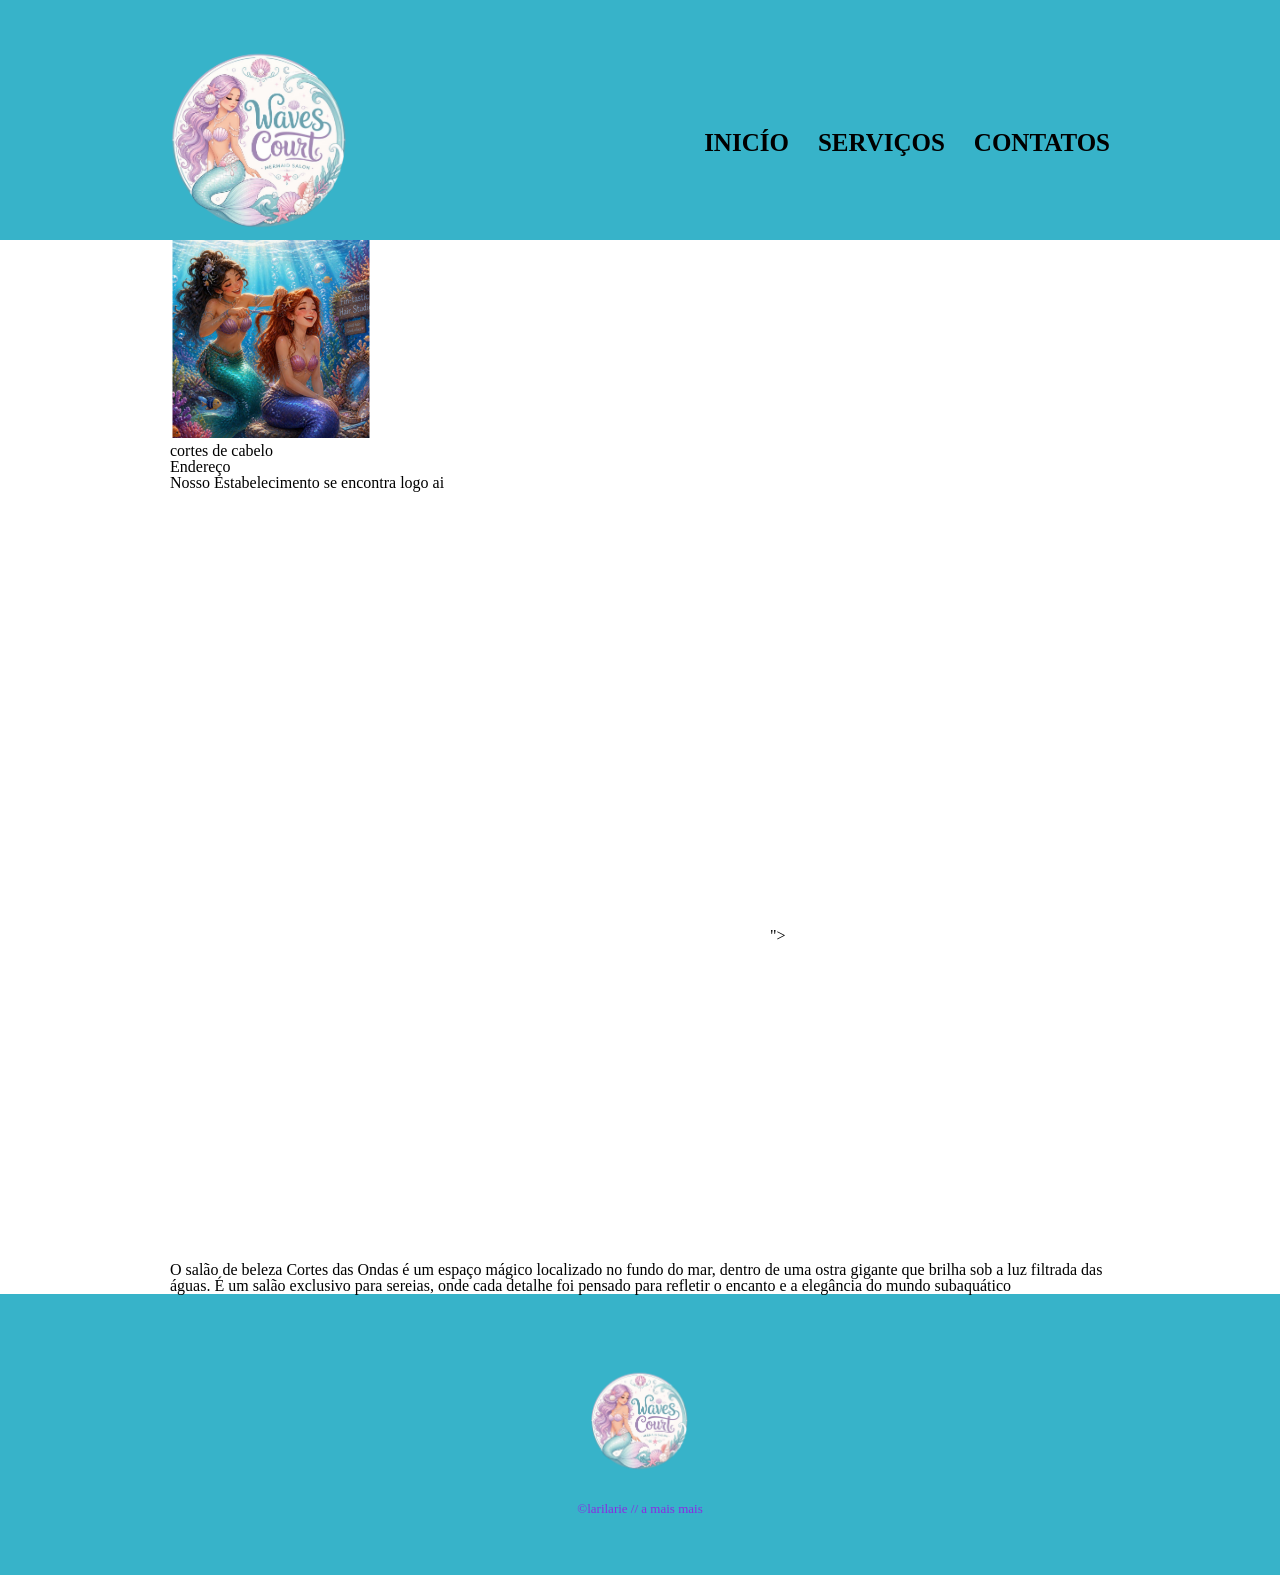
==== index.html @ bcb4947f "1a" ====
<!DOCTYPE html>
<html lang="pt-br">
<head>
    <meta charset="UTF-8">
    <meta name="viewport" content="width=device-width, initial-scale=1.0">
    <title>serviços</title>
    <link rel="stylesheet" href="reset.css">
    <link rel="stylesheet" href="servicos.css">
</head>
<body>
     <header>
        <div class="caixa">
           <h1><img src="corte das onda (1).png" alt=""></h1>

           <nav>
              <ul>
               <li><a href="index.html">INICÍO</a></li>
               <li><a href="servicos.html">SERVIÇOS</a></li>
               <li><a href="contatos.html">CONTATOS</a></li>
              </ul>
           </nav>
        </div>
    </header>
<main>
<div class="Imagem">
<img src="cabelo.png">
<p>cortes de cabelo</p>
</div>
<div class="mapa">
    <h2>Endereço</h2>
<p>Nosso Estabelecimento se encontra logo ai</p>

<iframe src="https://www.google.com/maps/embed?pb=!1m18!1m12!1m3!1d235.6997901254858!2d-49.26123766700026!3d-25.39044423285225!2m3!1f0!2f0!3f0!3m2!1i1024!2i768!4f13.1!3m3!1m2!1s0x94dce694fe8ef4c1%3A0xcb1726e9e4c3270a!2sR.%20Prof.%20Nilo%20Brand%C3%A3o%2C%2071%20-%20S%C3%A3o%20Louren%C3%A7o%2C%20Curitiba%20-%20PR%2C%2082210-050!5e0!3m2!1spt-BR!2sbr!4v1791296627369!5m2!1spt-BR!2sbr" width="600" height="450" style="border:0;" allowfullscreen="" loading="lazy" referrerpolicy="strict-origin-when-cross-origin"></iframe>">
</div>

<div class= "video">
    <iframe width="560" height="315" src="https://www.youtube.com/embed/yfuDEUaiZ2I?si=2q4bdSecLdITnBvF" title="YouTube video player" frameborder="0" allow="accelerometer; autoplay; clipboard-write; encrypted-media; gyroscope; picture-in-picture; web-share" referrerpolicy="strict-origin-when-cross-origin" allowfullscreen></iframe>

</div>

<div class="texto">
<p>O salão de beleza Cortes das Ondas é um espaço mágico localizado no fundo do mar, dentro de uma ostra gigante que brilha sob a luz filtrada das águas. É um salão exclusivo para sereias, onde cada detalhe foi pensado para refletir o encanto e a elegância do mundo subaquático</p>
</div>
</main>
<footer>
        <img src="corte das onda (1).png">
        <p class="copyright">&copy;larilarie // a mais mais</p>
    </footer>
</body>
---- servicos.css ----
header{
    background-color: rgb(55, 179, 201);
    padding: 20px;
}
nav{
    position: absolute;
    top: 110px;
    right: 0;

}
nav li{
    display: inline;
    margin: 0 0 0 25px;
}
nav a{
    text-transform: uppercase;
    color: black;
    font-weight: bold;
    font-size: 25px;
    text-decoration: none;
}
.caixa{
    position: relative;
    width: 940px;
    height: 200px;
    margin: 0 auto;
}
h1 img{
    width: 180px;
}
.servicos{
    width: 940px;
    margin: 20px auto;
    padding: 30px;
}
.servicos li{
    display: inline-block;
    text-align: center;
    width: 30%;
    vertical-align: top;
    margin: 0 1.5%;
    padding: 30px 15px;
    box-sizing: border-box;
    border: 2px solid black;
    border-radius: 10px;
}
.servicos img{
    width: 250px;
}
.servicos h2{
    font-size: 30px;
    font-weight: bold;
}
.descricao{
    font-size: 18px;
}
.preco{
    font-size: 22px;
    font-weight: bold;
    margin-top: 10px;
}
nav a:hover{
    color: rgb(133, 247, 255);
    text-decoration: underline;
}
.servicos li:hover{
    border-color: rgb(192, 175, 250)
}
.servicos li:active{
    border-color: rgb(233, 143, 255);
}
.servicos li:hover h2{
   font-size: 34px;
}
footer{
    text-align: center;
    background-color: rgb(55, 179, 201);
    padding: 60px 0 ;
}
footer img{
    width: 100px;
}
.copyright{
color: rgb(58, 1, 133);
font-size: 15px;
margin: 20px 0 0 ;
}
main{
    width: 940px;
    margin: 0 auto
}
form{
    margin: 40px 0;
}
form label, form p{
    display: block;
    font-size: 20px;
    margin: 0 0 10px;
}
.input-padrao{
    display: 0 0 20px;
    padding: 10px 25px;
    width: 50%;
}
.copyright{
    color: blueviolet;
    font-size: 13px;
    margin: 20px 0 0;
}
.checkbox{
    margin: 20px 0;
}
.enviar{
    width: 40%;
    padding: 15px 0;
    background-color: rgb(48, 167, 175);
    color: rgb(110, 9, 150);
    font-weight: bold;
    font-size: 18px;
    border: none;
    border-radius: 5px;
    transition: 1s all;
    cursor: pointer;
}
.enviar:hover{
    background-color: azure;
    transform: scale(1.2);
    animation: rotate 3s linear infinite;
}
    @keyframes rotate {
    0%{
        transform: rotate(0deg);
        border-style: solid;
        border-color: blue;
        }
    25%{
        transform: rotate(45deg);
        border-style: solid;
        border-color: blueviolets
    }
    50%{
        transform: rotate(0deg);
        border-style: solid;
        border-color: blueviolets
    }
    75%{
        transform: rotate(45deg);
        border-style: solid;
        border-color: blueviolets
    }
    100%{
        transform: rotate(0deg);
        border-style: solid;
        border-color: blueviolets
    }
    }
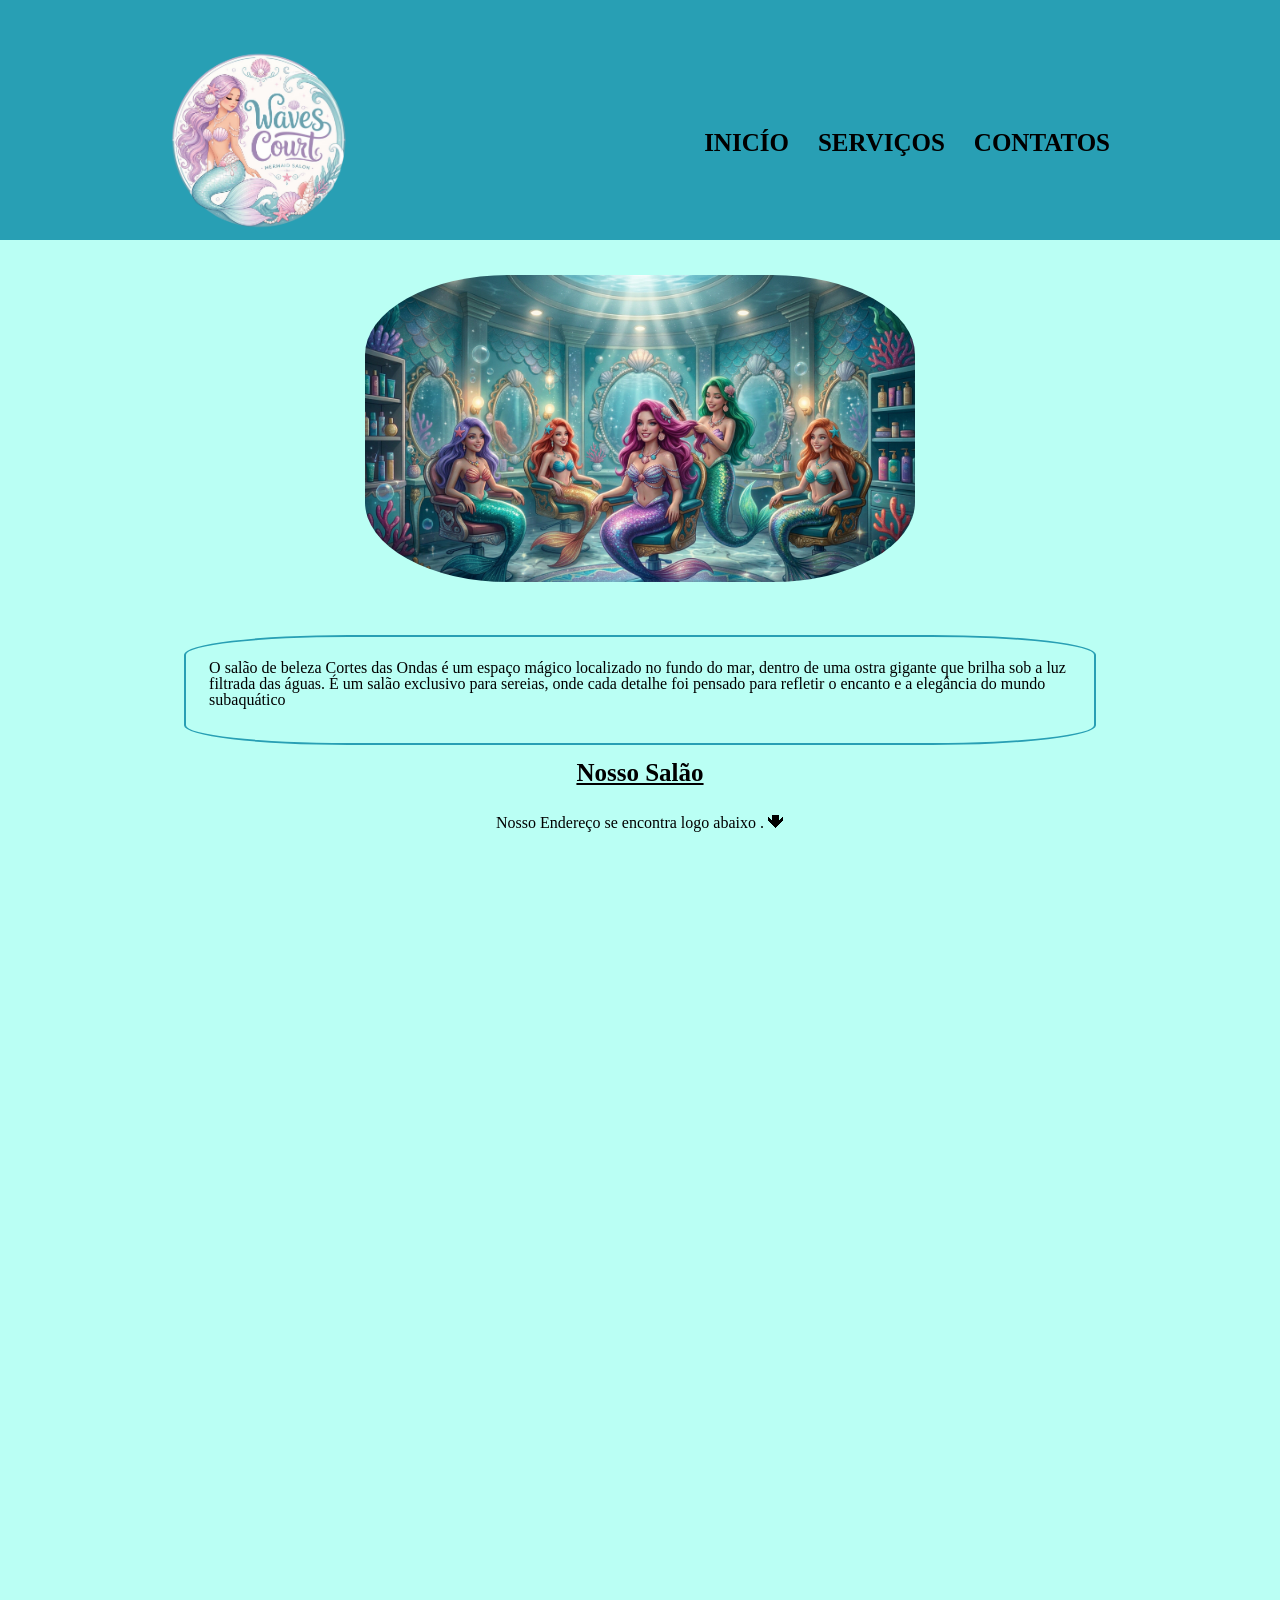
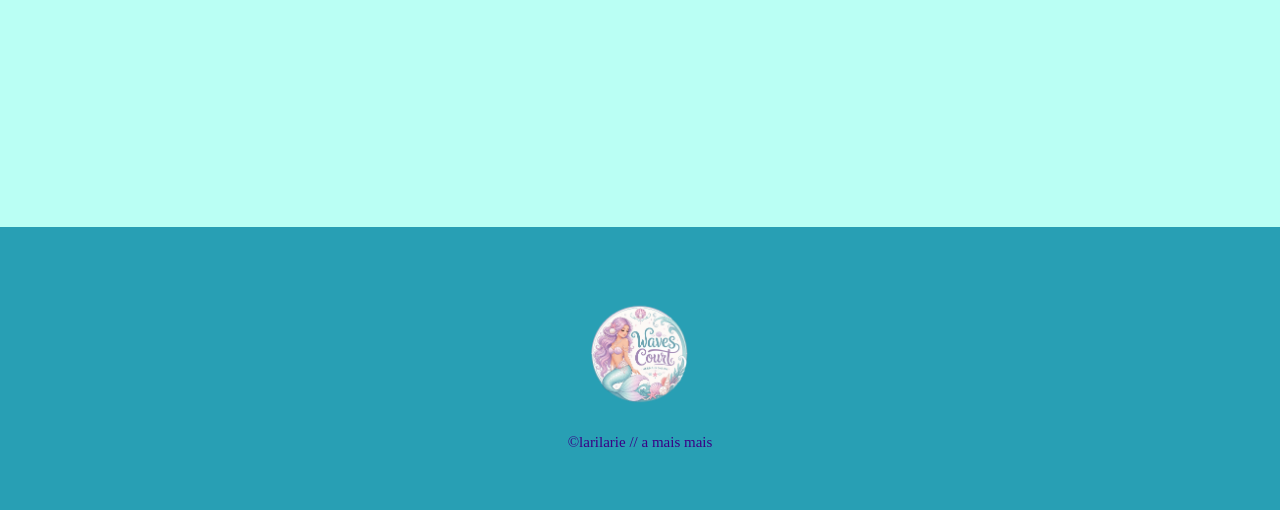
==== commit cf776bda: "1b" ====
--- a/index.html
+++ b/index.html
@@ -3,12 +3,15 @@
 <head>
     <meta charset="UTF-8">
     <meta name="viewport" content="width=device-width, initial-scale=1.0">
-    <title>serviços</title>
+    <title>Cortes das Ondas</title>
     <link rel="stylesheet" href="reset.css">
-    <link rel="stylesheet" href="servicos.css">
+    <link rel="stylesheet" href="style.css">
 </head>
+
 <body>
-     <header>
+
+    <header>
+
         <div class="caixa">
            <h1><img src="corte das onda (1).png" alt=""></h1>
 
@@ -19,31 +22,41 @@
                <li><a href="contatos.html">CONTATOS</a></li>
               </ul>
            </nav>
+
         </div>
+
     </header>
-<main>
+
+    <main>
+
 <div class="Imagem">
-<img src="cabelo.png">
-<p>cortes de cabelo</p>
-</div>
-<div class="mapa">
-    <h2>Endereço</h2>
-<p>Nosso Estabelecimento se encontra logo ai</p>
 
-<iframe src="https://www.google.com/maps/embed?pb=!1m18!1m12!1m3!1d235.6997901254858!2d-49.26123766700026!3d-25.39044423285225!2m3!1f0!2f0!3f0!3m2!1i1024!2i768!4f13.1!3m3!1m2!1s0x94dce694fe8ef4c1%3A0xcb1726e9e4c3270a!2sR.%20Prof.%20Nilo%20Brand%C3%A3o%2C%2071%20-%20S%C3%A3o%20Louren%C3%A7o%2C%20Curitiba%20-%20PR%2C%2082210-050!5e0!3m2!1spt-BR!2sbr!4v1791296627369!5m2!1spt-BR!2sbr" width="600" height="450" style="border:0;" allowfullscreen="" loading="lazy" referrerpolicy="strict-origin-when-cross-origin"></iframe>">
-</div>
-
-<div class= "video">
-    <iframe width="560" height="315" src="https://www.youtube.com/embed/yfuDEUaiZ2I?si=2q4bdSecLdITnBvF" title="YouTube video player" frameborder="0" allow="accelerometer; autoplay; clipboard-write; encrypted-media; gyroscope; picture-in-picture; web-share" referrerpolicy="strict-origin-when-cross-origin" allowfullscreen></iframe>
+    <h2><img src="inicial.png"></h2>
 
 </div>
 
 <div class="texto">
 <p>O salão de beleza Cortes das Ondas é um espaço mágico localizado no fundo do mar, dentro de uma ostra gigante que brilha sob a luz filtrada das águas. É um salão exclusivo para sereias, onde cada detalhe foi pensado para refletir o encanto e a elegância do mundo subaquático</p>
 </div>
+
+<div class="mapa">
+    <h2><u>Nosso Salão</u></h2>
+<p>Nosso Endereço se encontra logo abaixo . 🢃 </p>
+
+<iframe src="https://www.google.com/maps/embed?pb=!1m18!1m12!1m3!1d235.6997901254858!2d-49.26123766700026!3d-25.39044423285225!2m3!1f0!2f0!3f0!3m2!1i1024!2i768!4f13.1!3m3!1m2!1s0x94dce694fe8ef4c1%3A0xcb1726e9e4c3270a!2sR.%20Prof.%20Nilo%20Brand%C3%A3o%2C%2071%20-%20S%C3%A3o%20Louren%C3%A7o%2C%20Curitiba%20-%20PR%2C%2082210-050!5e0!3m2!1spt-BR!2sbr!4v1791296627369!5m2!1spt-BR!2sbr" width="600" height="450" style="border:0;" allowfullscreen="" loading="lazy" referrerpolicy="strict-origin-when-cross-origin"></iframe>
+</div>
+
+<div class= "video">
+    <iframe width="700" height="395" src="https://www.youtube.com/embed/yfuDEUaiZ2I?si=2q4bdSecLdITnBvF" title="YouTube video player" frameborder="0" allow="accelerometer; autoplay; clipboard-write; encrypted-media; gyroscope; picture-in-picture; web-share" referrerpolicy="strict-origin-when-cross-origin" allowfullscreen></iframe>
+
+</div>
+
+
 </main>
+
 <footer>
         <img src="corte das onda (1).png">
         <p class="copyright">&copy;larilarie // a mais mais</p>
     </footer>
+
 </body>
--- a/style.css
+++ b/style.css
@@ -0,0 +1,95 @@
+body{
+    background-color: rgb(186, 255, 244);
+}
+
+header{
+    background-color: rgb(40, 159, 180);
+    padding: 20px;
+}
+nav{
+    position: absolute;
+    top: 110px;
+    right: 0;
+
+}
+nav li{
+    display: inline;
+    margin: 0 0 0 25px;
+}
+nav a{
+    text-transform: uppercase;
+    color: black;
+    font-weight: bold;
+    font-size: 25px;
+    text-decoration: none;
+}
+.caixa{
+    position: relative;
+    width: 940px;
+    height: 200px;
+    margin: 0 auto;
+}
+h1 img{
+    width: 180px;
+}
+
+footer{
+    text-align: center;
+    background-color: rgb(40, 159, 180);
+    padding: 60px 0 ;
+}
+footer img{
+    width: 100px;
+}
+.copyright{
+color: rgb(58, 1, 133);
+font-size: 15px;
+margin: 20px 0 0 ;
+}
+main{
+    width: 940px;
+    margin: 0 auto
+}
+form{
+    margin: 40px 0;
+}
+form label, form p{
+    display: block;
+    font-size: 20px;
+    margin: 0 0 10px;
+}
+.Imagem{
+    padding: 35px 10px 50px 10px;
+    text-align: center;
+}
+h2 img{
+    width: 550PX;
+    height: auto;
+    border-radius: 26%;
+    object-fit: cover;
+}
+.mapa h2{
+padding: 15px 15px 15px 15px;
+font-weight: 700;
+font-size: 25px;
+}
+.mapa p{
+padding: 15px 15px 15px 15px;
+}
+.mapa iframe{
+padding: 15px 15px 15px 15px;
+}
+.mapa {
+    text-align: center;
+}
+.texto {
+    padding: 23px 23px 35px 23px;
+    box-sizing: border-box;
+    border: 2px solid rgb(40, 159, 180);
+    border-radius: 18%;
+     margin: 0 1.5%;
+}
+.video {
+    padding: 50px 50px 50px 50px;
+    text-align: center;
+}
